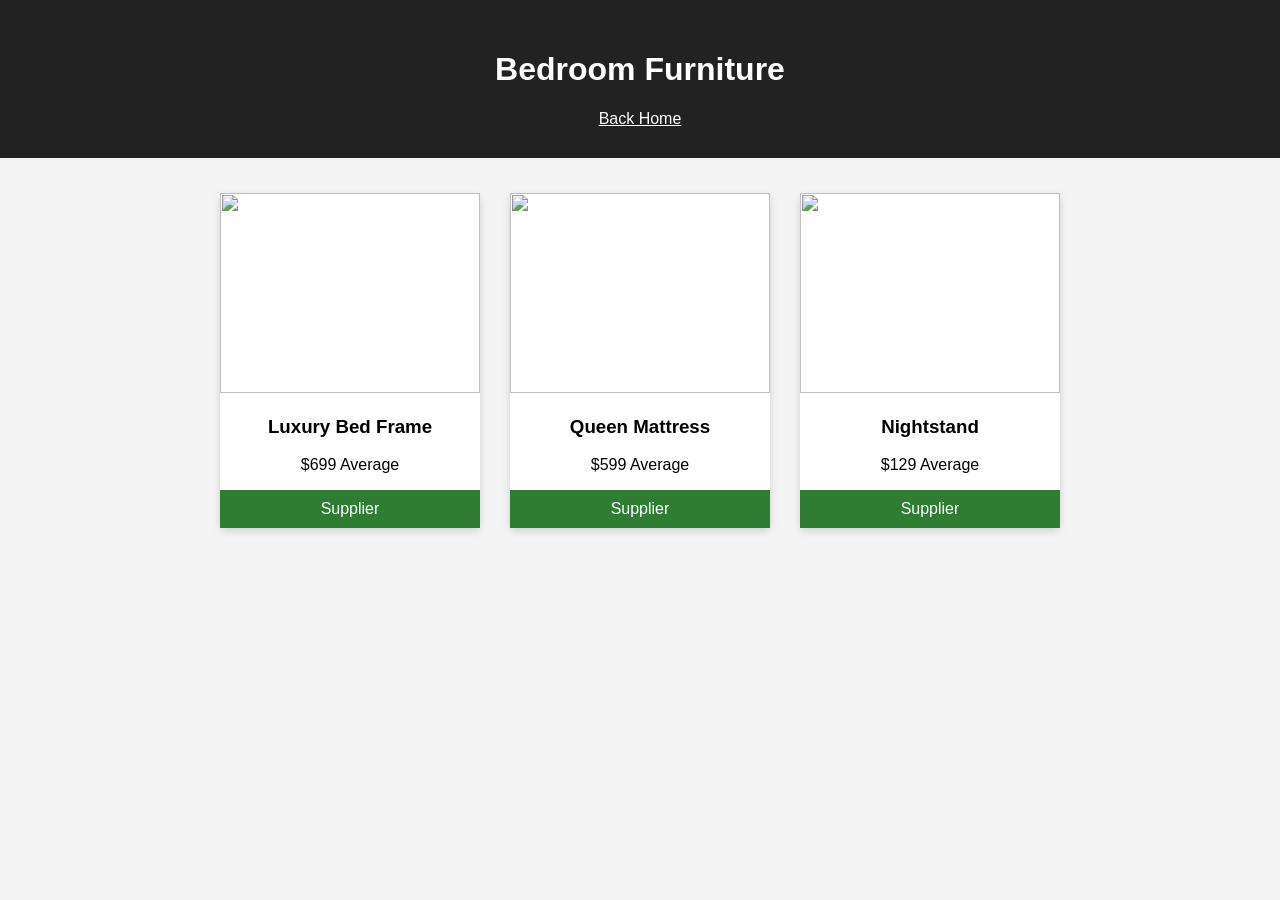
==== bedroom.html @ 81cada63 "Add files via upload" ====
<!DOCTYPE html>
<html>

<head>

<title>Bedroom Furniture</title>

<style>

body{font-family:Arial;margin:0;background:#f4f4f4;}

header{background:#222;color:white;text-align:center;padding:30px;}

.products{display:flex;flex-wrap:wrap;justify-content:center;padding:20px;}

.product{
background:white;
width:260px;
margin:15px;
box-shadow:0 3px 8px rgba(0,0,0,.15);
border-radius:6px;
text-align:center;
}

.product img{
width:100%;
height:200px;
object-fit:cover;
}

.product a{
display:block;
background:#2e7d32;
color:white;
padding:10px;
text-decoration:none;
}

</style>

</head>

<body>

<header>

<h1>Bedroom Furniture</h1>

<a href="index.html" style="color:white;">Back Home</a>

</header>

<div class="products">

<div class="product">

<img src="https://images.unsplash.com/photo-1505693416388-ac5ce068fe85">

<h3>Luxury Bed Frame</h3>

<p>$699 Average</p>

<a href="https://www.aliexpress.com">Supplier</a>

</div>

<div class="product">

<img src="https://images.unsplash.com/photo-1595526114035-0d45ed16cfbf">

<h3>Queen Mattress</h3>

<p>$599 Average</p>

<a href="https://www.alibaba.com">Supplier</a>

</div>

<div class="product">

<img src="https://images.unsplash.com/photo-1598300042247-d088f8ab3a91">

<h3>Nightstand</h3>

<p>$129 Average</p>

<a href="https://www.spocket.co">Supplier</a>

</div>

</div>

</body>

</html>
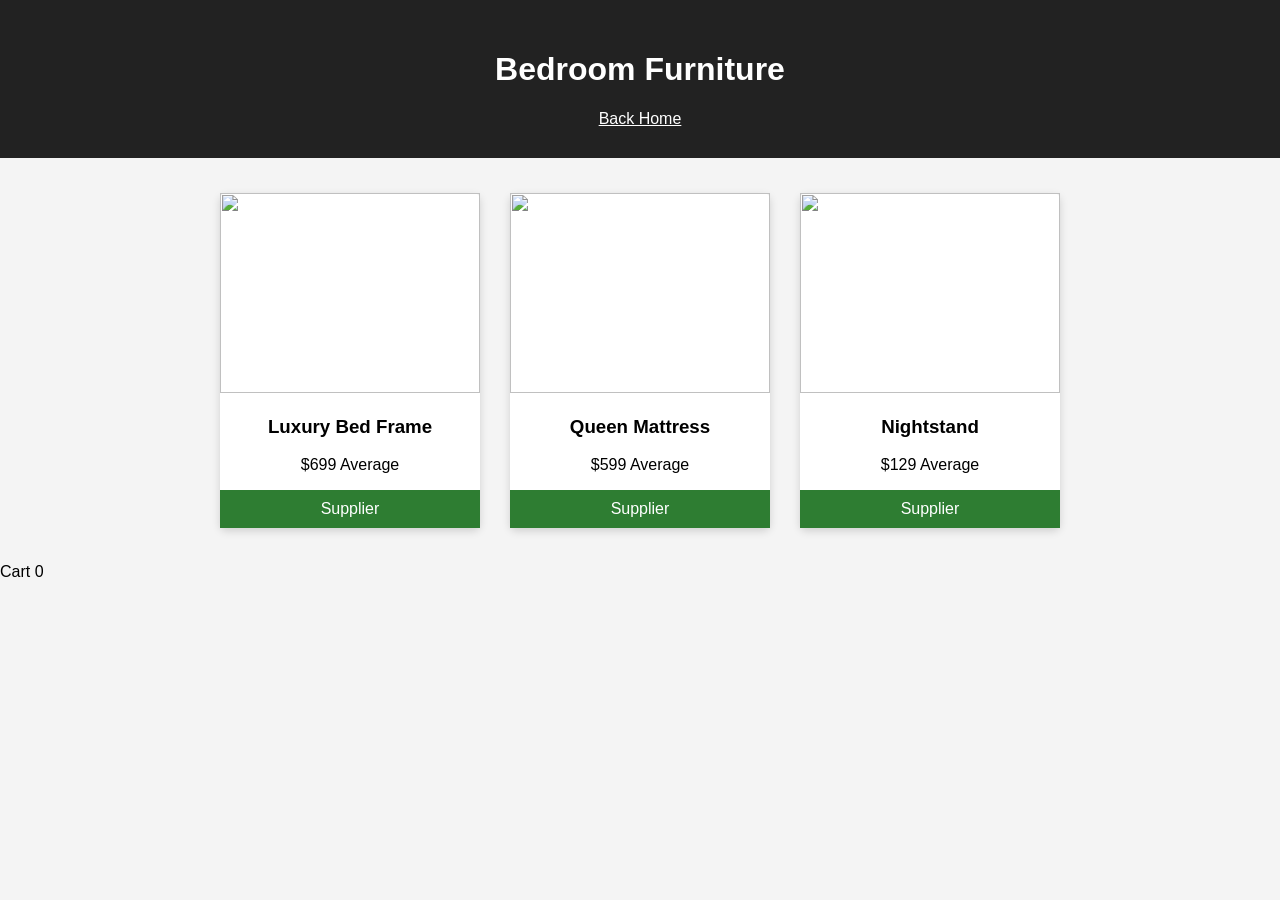
==== commit 58ce17c4: "Update bedroom.html" ====
--- a/bedroom.html
+++ b/bedroom.html
@@ -90,6 +90,10 @@
 
 </div>
 
+<div class="floating-cart-btn" onclick="window.location.href='cart.html'">
+  Cart <span id="cart-count-floating">0</span>
+</div>
+
 </body>
 
 </html>
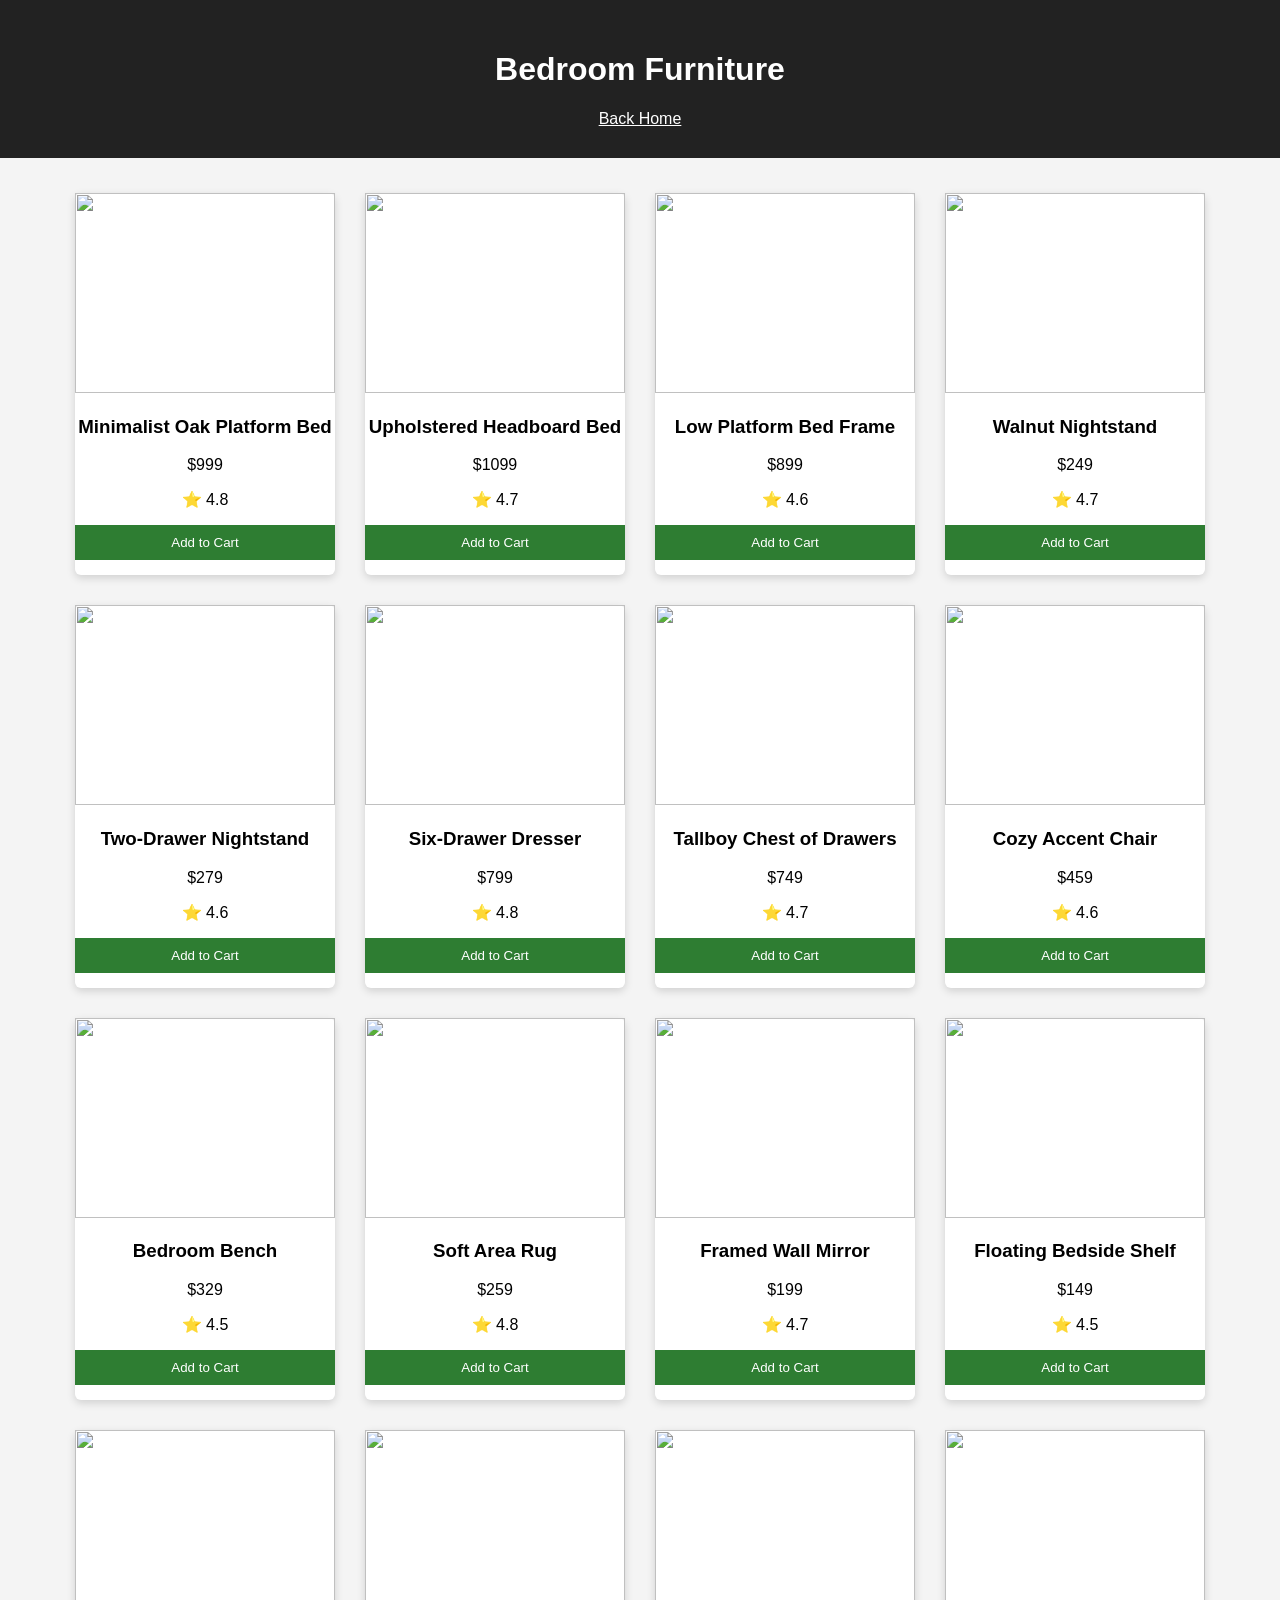
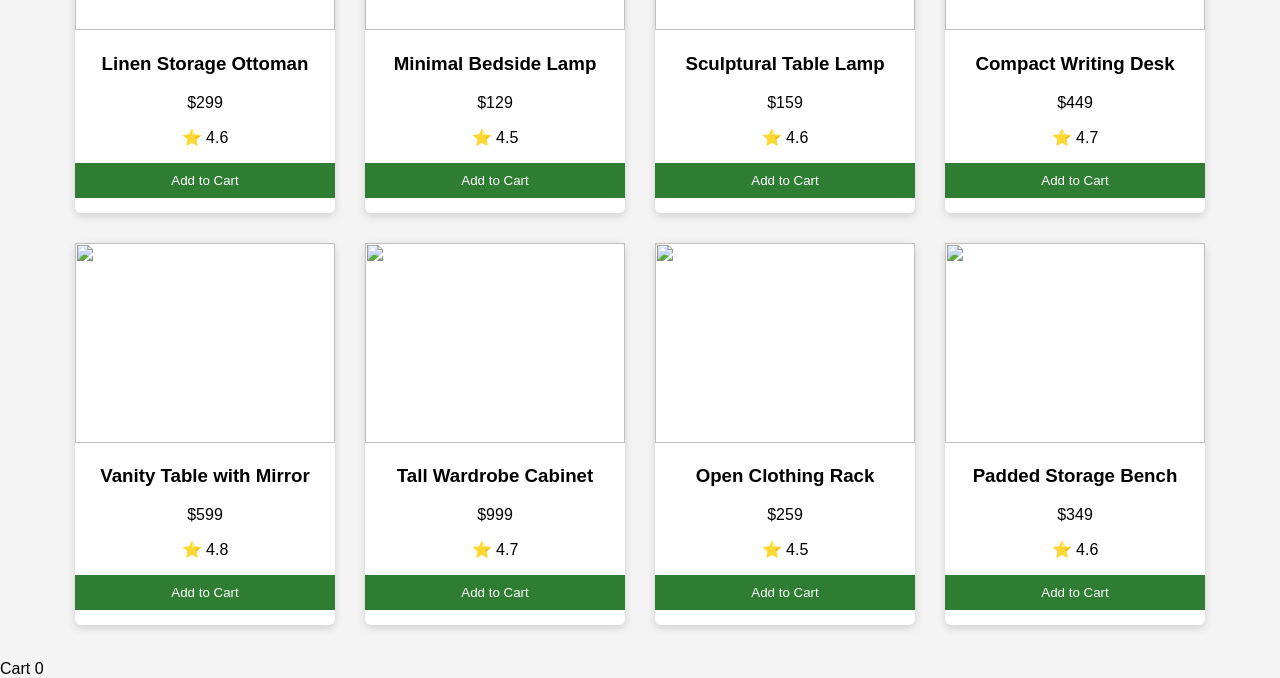
==== commit 8504fbd2: "Update bedroom.html" ====
--- a/bedroom.html
+++ b/bedroom.html
@@ -1,41 +1,34 @@
 <!DOCTYPE html>
 <html>
-
 <head>
-
 <title>Bedroom Furniture</title>
 
 <style>
-
 body{font-family:Arial;margin:0;background:#f4f4f4;}
-
 header{background:#222;color:white;text-align:center;padding:30px;}
-
 .products{display:flex;flex-wrap:wrap;justify-content:center;padding:20px;}
-
 .product{
-background:white;
-width:260px;
-margin:15px;
-box-shadow:0 3px 8px rgba(0,0,0,.15);
-border-radius:6px;
-text-align:center;
+  background:white;
+  width:260px;
+  margin:15px;
+  box-shadow:0 3px 8px rgba(0,0,0,.15);
+  border-radius:6px;
+  text-align:center;
+  padding-bottom:15px;
 }
-
 .product img{
-width:100%;
-height:200px;
-object-fit:cover;
+  width:100%;
+  height:200px;
+  object-fit:cover;
 }
-
-.product a{
-display:block;
-background:#2e7d32;
-color:white;
-padding:10px;
-text-decoration:none;
+.product button{
+  background:#2e7d32;
+  color:white;
+  padding:10px;
+  border:none;
+  width:100%;
+  cursor:pointer;
 }
-
 </style>
 
 </head>
@@ -43,57 +36,45 @@
 <body>
 
 <header>
-
-<h1>Bedroom Furniture</h1>
-
-<a href="index.html" style="color:white;">Back Home</a>
-
+  <h1>Bedroom Furniture</h1>
+  <a href="index.html" style="color:white;">Back Home</a>
 </header>
 
-<div class="products">
-
-<div class="product">
-
-<img src="https://images.unsplash.com/photo-1505693416388-ac5ce068fe85">
-
-<h3>Luxury Bed Frame</h3>
-
-<p>$699 Average</p>
-
-<a href="https://www.aliexpress.com">Supplier</a>
-
-</div>
-
-<div class="product">
-
-<img src="https://images.unsplash.com/photo-1595526114035-0d45ed16cfbf">
-
-<h3>Queen Mattress</h3>
-
-<p>$599 Average</p>
-
-<a href="https://www.alibaba.com">Supplier</a>
-
-</div>
-
-<div class="product">
-
-<img src="https://images.unsplash.com/photo-1598300042247-d088f8ab3a91">
-
-<h3>Nightstand</h3>
-
-<p>$129 Average</p>
-
-<a href="https://www.spocket.co">Supplier</a>
-
-</div>
-
-</div>
+<div class="products" id="product-list"></div>
 
 <div class="floating-cart-btn" onclick="window.location.href='cart.html'">
   Cart <span id="cart-count-floating">0</span>
 </div>
 
+<script src="js/products.js"></script>
+<script src="js/cart.js"></script>
+
+<script>
+// Set the category for this page
+const category = "bedroom";
+
+// Filter products
+const filtered = products.filter(p => p.category === category);
+
+// Render products
+const container = document.getElementById("product-list");
+
+filtered.forEach(p => {
+  const div = document.createElement("div");
+  div.className = "product";
+  div.innerHTML = `
+    <img src="${p.image}">
+    <h3>${p.name}</h3>
+    <p>$${p.price}</p>
+    <p>⭐ ${p.rating}</p>
+    <model-viewer src="${p.glb}" ios-src="${p.usdz}" ar ar-modes="scene-viewer quick-look" camera-controls style="width:100%;height:200px;"></model-viewer>
+    <button onclick="addToCart(${p.id})">Add to Cart</button>
+  `;
+  container.appendChild(div);
+});
+</script>
+
+<script type="module" src="https://unpkg.com/@google/model-viewer/dist/model-viewer.min.js"></script>
+
 </body>
-
-</html>+</html>
